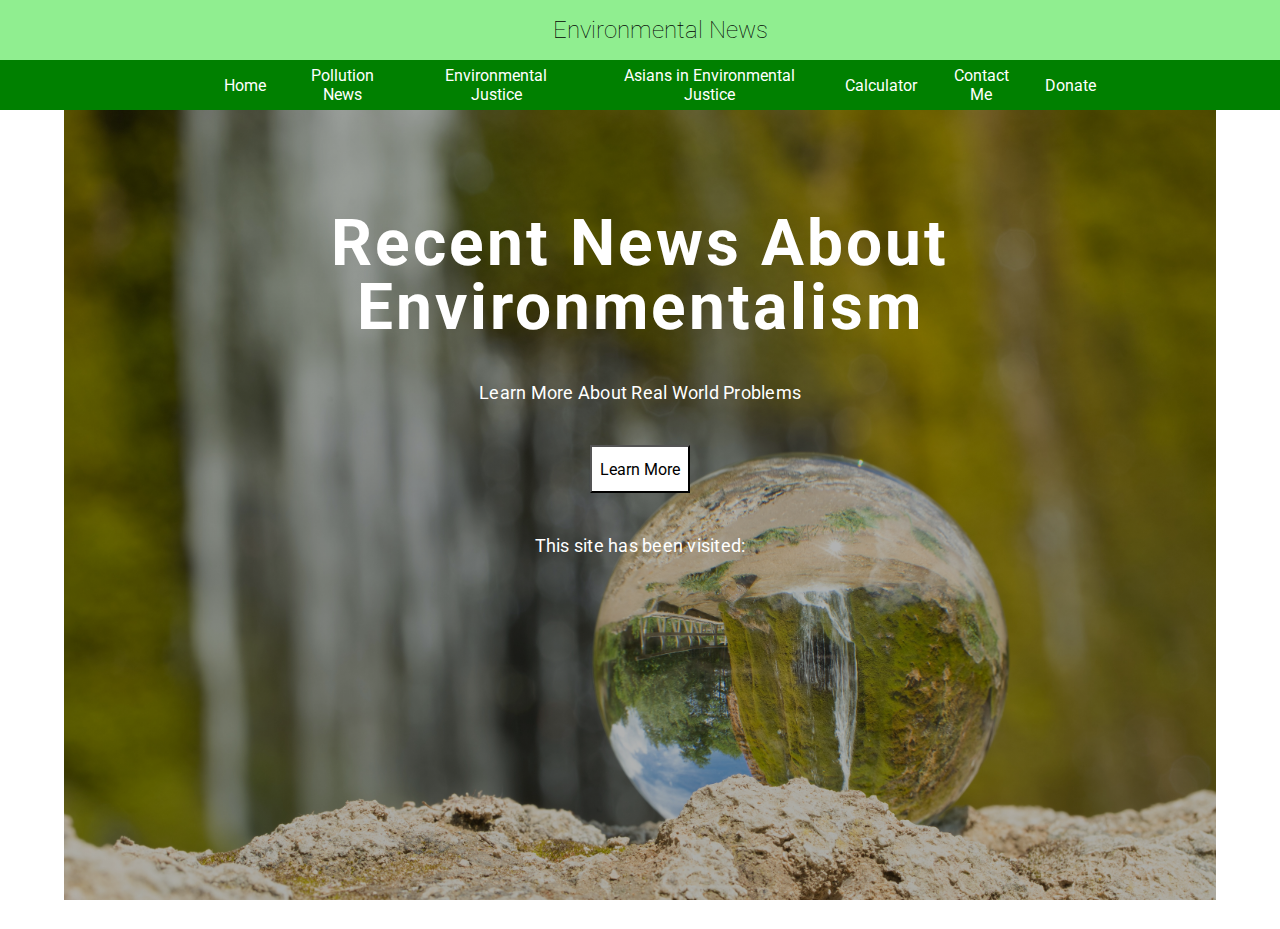
==== index.html @ cedd718b "Fixed taskbar" ====
<!DOCTYPE html>
<html>

<head>
  <title>Environmental News</title>
  <link rel="stylesheet" href="style.css">
  <link rel="preconnect" href="https://fonts.googleapis.com">
  <link rel="preconnect" href="https://fonts.gstatic.com" crossorigin>
  <link href="https://fonts.googleapis.com/css2?family=Roboto:wght@300&display=swap" rel="stylesheet">
  <script>function websiteVisits(response) {
      document.querySelector("#visits").textContent = response.value;

    }</script>
  <script async src="https://api.countapi.xyz/hit/EnvironmentalBlog.com/visits?callback=websiteVisits"></script>

</head>

<body>
  <header>
    <h1 class="header">Environmental News</h1>
    <div class="container desktop">
      <ul class="container-items">
        <li><a href="index.html">Home</a></li>
        <li><a href="page1.html">Pollution News</a>
        </li>
        <li><a href="page2.html">Environmental Justice</a> </li>
        <li><a href="page3.html">Asians in Environmental Justice</a>

        </li>
        <li><a href="calculator.html">Calculator</a></li>

        <li><a href="contact.html">Contact Me</a></li>
        <li><a href="donate.html">Donate</a></li>
      </ul>
    </div>
    <div class="container tablet">
      <ul class="container-items">
        <li><a href="index.html"><img src="Photos/Icons/home.png"></a></li>
        <li><a href="page1.html"><img src="Photos/Icons/air-pollution.png"></a>
        </li>
        <li><a href="page2.html"><img src="Photos/Icons/justice.png"></a> </li>
        <li><a href="page3.html"><img src="Photos/Icons/people.png"></a>

        </li>
        <li><a href="calculator.html"><img src="Photos/Icons/carbon-footprint.png" alt=""></a></li>

        <li><a href="contact.html"><img src="Photos/Icons/contact-mail.png" alt=""></a></li>
        <li><a href="donate.html"><img src="Photos/Icons/donate.png" alt=""></a></li>
      </ul>
    </div>
    <div id="bigimage">
      <div id="bigimagediv">
        <h3>Recent News About<br>Environmentalism</h3>
        <p style="vertical-align: middle;" id="bigimagetext">Learn More About Real World Problems</p><button
          id="bigimagebutton" onclick="window.location.href='page1.html'">Learn
          More</button>
      </div>
      <div id="count">
        <p style="vertical-align: middle;">This site has been visited: <span id="visits"></span></p>
      </div>
    </div>




  </header>
  <main>


  </main>
  <footer>
    <a class="credentials" href="https://github.com/weeealex2233">Design and Build By Alex Yu 2022 &copy;</a>
  </footer>
  <script src="script.js"></script>
</body>

</html>
---- style.css ----
* {
    font-family: 'Roboto', sans-serif;
}


.index {
    text-align: center;
    width: 100%;
}

.index td {
    width: 30%;

}

html,
body {
    width: 100%;
    height: 100%;
    margin: 0px;
    padding: 0px;
    overflow-x: hidden;
}

#bigimage {
    height: 800px;
    width: 90%;
    text-align: center;
    margin: 0 auto;
    background: linear-gradient(rgba(0, 0, 0, 0.3), rgba(0, 0, 0, 0.3)), url("Photos/marc-schulte-n5qzgURyBEI-unsplash.jpg");
    background-size: cover;
    background-position: bottom;
    color: white;
    font-family: 'Roboto', sans-serif;
}

#bigimagediv {
    padding-top: 60px;
}

#bigimagebutton:hover {
    background-color: #cfcfcf
}

#bigimagebutton {
    background-color: white;
    font-family: 'Roboto', sans-serif;
    font-size: 16px;
    height: 48px;
    width: 100px;

}

#count p {
    font-size: 18px;
    margin: 42px;
}

#bigimagetext {
    font-size: 18px;
    margin: 42px;
}

h3 {
    font-size: 64px;
    line-height: 64px;
    color: white;
    text-align: center;
    margin: 42px;
    letter-spacing: 3px;

}

.container {
    background-color: green;
    position: sticky;
    top: 0px;
    display: inline-block;
}

.container-items {
    display: flex;
    flex-direction: row;
    justify-content: space-evenly;
    list-style: none;
    width: 70%;
    height: 50px;
    margin: auto;
    align-items: center;
    text-align: center;

}

.container-items li {
    padding: 12px;
}

.container a {

    text-decoration: none;
    color: white;
}

.header {
    text-align: center;
    width: 100%;
    font-weight: 100;
    font-size: 24px;
    line-height: 20px;
    margin: 0;
    padding: 20px;
    background-color: lightgreen;
    font-family: 'Roboto', sans-serif;
    top: 0;
}


#donatebutton {
    background-color: lightblue;
}

.but {
    background-color: #A68A64;
    text-align: center;
    width: 100px;
    height: 40px;
    margin-bottom: 50px;
}

.button_class {
    text-align: left;
}

.paragraph {
    font-size: 12px;
    line-height: 1.5;
    text-align: center;
    width: 60%;
    margin: auto;
    padding-bottom: 15px;
    font-family: 'Roboto', sans-serif;
    display: inline-block;
}


/* pseudo class options active, visited*/
.but:hover {
    background-color: #bca27d
}

.title {
    font-size: 12px;
    font-family: Helvetica;
    width: 60%;
    margin: auto;
    padding-top: 30px;
    padding-bottom: 10px;

}

table {
    width: 100%;
}

table p {
    font-family: Helvetica;
    font-size: 24px;
    text-align: center;




}

p {
    letter-spacing: 0.25px;
    font-size: 24px;
}

.donate {
    width: 100%;
    height: 300px;
    object-fit: cover;

}

.donate_table td {
    padding: 0;
    text-align: center;
    width: auto;
}

.webimg {
    width: 60%;
    height: 400px;
    object-fit: cover;
    text-align: center;

}

td {
    width: 50%;
}

/*A4AC86, 656D4A, 414833, B6AD90, 7F4F24, 582F0E, 936639, A68A64*/
.page_tables td {
    width: 50%;
    text-align: center;
    vertical-align: top;
    line-height: 1.5;



}

.tablet img {
    width: 30%;
    /*height: 30%;*/
}

/*
media query
*/
@media (max-width:5000px) {
    .desktop {
        display: none;

    }

    .tablet {
        display: inline-block;
        width: 100%;
    }

}

@media (min-width:1000px) {
    .tablet {
        display: none;

    }

    .desktop {
        display: inline-block;
        width: 100%;
    }
}

.credentials {
    color: black;
    text-decoration: none;
}

footer {
    text-align: center;
}
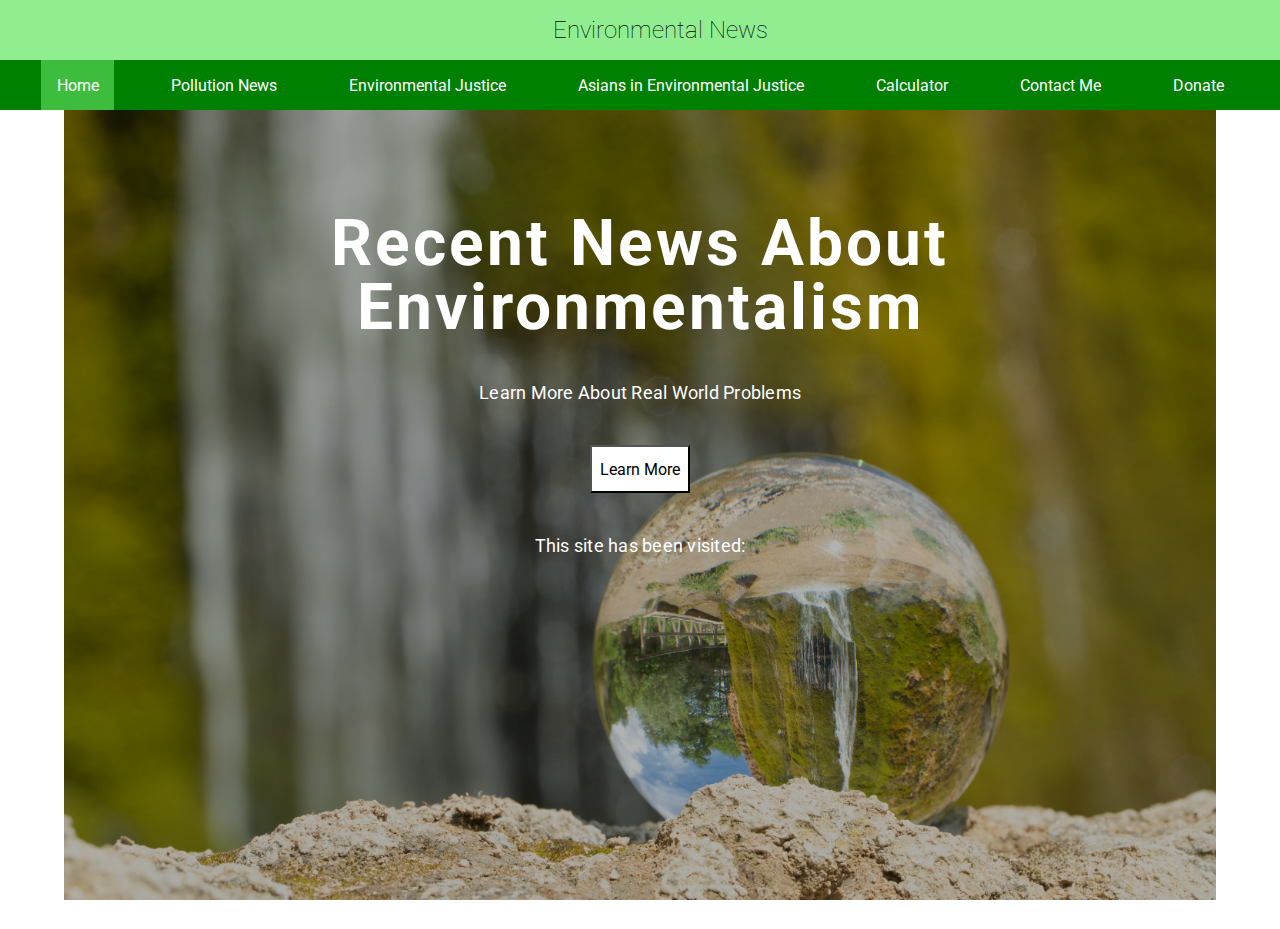
==== commit 15d5e730: "Fixed taskbar pt 2" ====
--- a/index.html
+++ b/index.html
@@ -20,7 +20,7 @@
     <h1 class="header">Environmental News</h1>
     <div class="container desktop">
       <ul class="container-items">
-        <li><a href="index.html">Home</a></li>
+        <li class="highlighted"><a href="index.html">Home</a></li>
         <li><a href="page1.html">Pollution News</a>
         </li>
         <li><a href="page2.html">Environmental Justice</a> </li>
@@ -35,7 +35,7 @@
     </div>
     <div class="container tablet">
       <ul class="container-items">
-        <li><a href="index.html"><img src="Photos/Icons/home.png"></a></li>
+        <li class="highlighted"><a href="index.html"><img src="Photos/Icons/home.png"></a></li>
         <li><a href="page1.html"><img src="Photos/Icons/air-pollution.png"></a>
         </li>
         <li><a href="page2.html"><img src="Photos/Icons/justice.png"></a> </li>
--- a/style.css
+++ b/style.css
@@ -83,16 +83,31 @@
     flex-direction: row;
     justify-content: space-evenly;
     list-style: none;
-    width: 70%;
+    width: 100%;
     height: 50px;
     margin: auto;
     align-items: center;
     text-align: center;
-
-}
-
-.container-items li {
-    padding: 12px;
+    padding: 0;
+
+}
+
+.desktop li {
+    padding: 15.5px;
+}
+
+.tablet {
+    max-height: 100%;
+}
+
+.highlighted {
+    background-color: rgb(62, 188, 62);
+}
+
+.container-items a {
+    display: inline-block;
+
+
 }
 
 .container a {
@@ -214,7 +229,8 @@
 }
 
 .tablet img {
-    width: 30%;
+    width: 25%;
+    height: auto;
     /*height: 30%;*/
 }
 
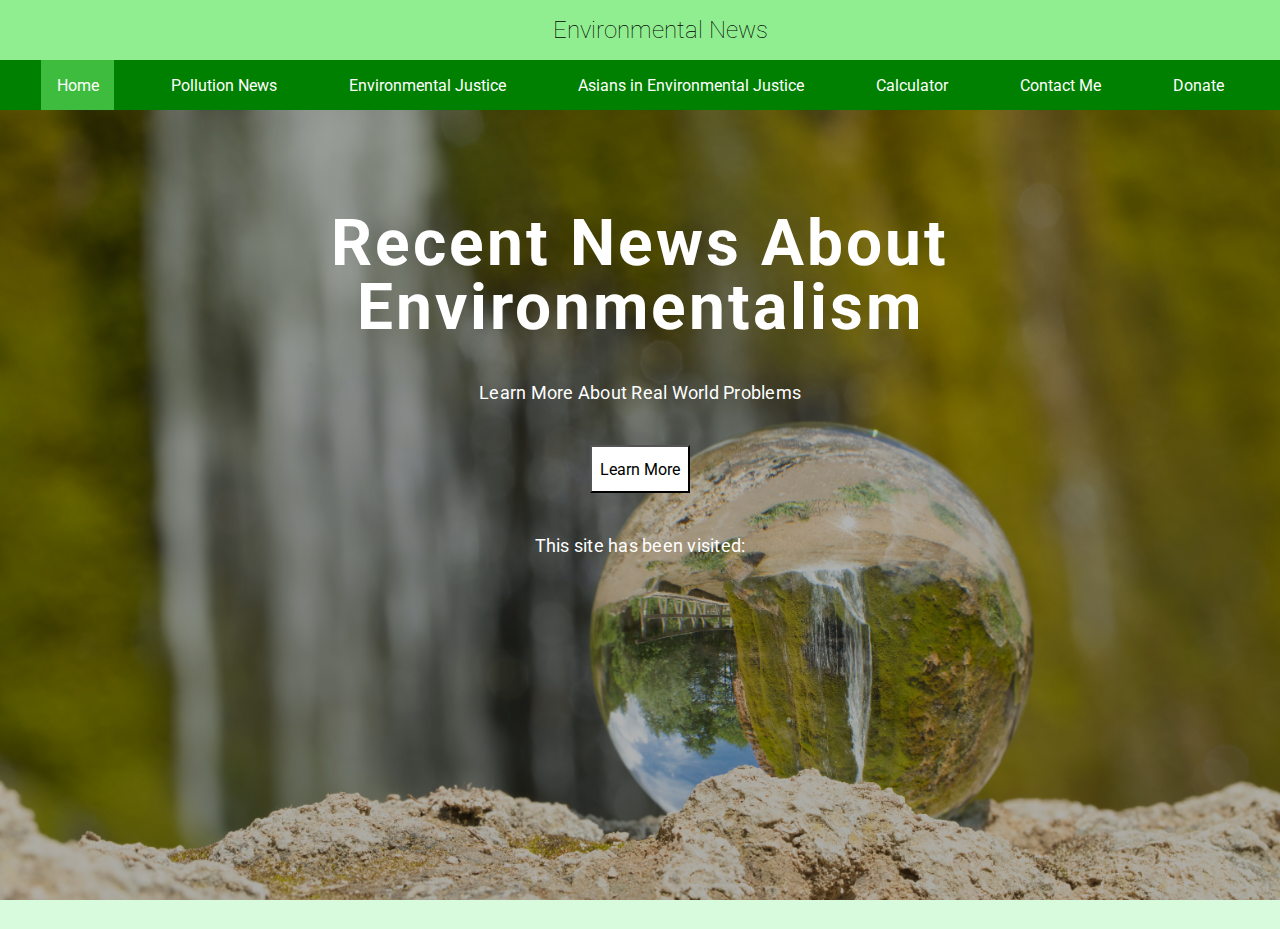
==== commit b0b390f7: "Contact update" ====
--- a/index.html
+++ b/index.html
@@ -7,10 +7,7 @@
   <link rel="preconnect" href="https://fonts.googleapis.com">
   <link rel="preconnect" href="https://fonts.gstatic.com" crossorigin>
   <link href="https://fonts.googleapis.com/css2?family=Roboto:wght@300&display=swap" rel="stylesheet">
-  <script>function websiteVisits(response) {
-      document.querySelector("#visits").textContent = response.value;
 
-    }</script>
   <script async src="https://api.countapi.xyz/hit/EnvironmentalBlog.com/visits?callback=websiteVisits"></script>
 
 </head>
--- a/style.css
+++ b/style.css
@@ -24,7 +24,6 @@
 
 #bigimage {
     height: 800px;
-    width: 90%;
     text-align: center;
     margin: 0 auto;
     background: linear-gradient(rgba(0, 0, 0, 0.3), rgba(0, 0, 0, 0.3)), url("Photos/marc-schulte-n5qzgURyBEI-unsplash.jpg");
@@ -84,7 +83,6 @@
     justify-content: space-evenly;
     list-style: none;
     width: 100%;
-    height: 50px;
     margin: auto;
     align-items: center;
     text-align: center;
@@ -92,8 +90,135 @@
 
 }
 
+.calculator-input {
+    margin-top: 0;
+    margin-bottom: 24px;
+    width: 90%;
+    height: 24px;
+    margin-left: 5%;
+    margin-right: 24px;
+    background-color: rgb(245, 245, 245);
+    border: 2px outset rgb(37, 37, 37);
+    box-shadow: 0px 2px 2px #ddd;
+}
+
+.values {
+    margin: 0px;
+    font-size: 22px;
+    margin-left: 5px;
+}
+
+
+
+#calculatorform {
+    background-color: white;
+    width: 50%;
+    margin-left: 25%;
+    margin-right: 25%;
+    margin-top: 5%;
+    margin-bottom: 5%;
+    border-radius: 12px;
+    box-shadow: inset 0 -3em 3em rgba(0, 0, 0, 0.1),
+        0.3em 0.3em 1em rgba(0, 0, 0, 0.3);
+    ;
+}
+
+body {
+    background-color: rgb(216, 251, 221);
+}
+
+#contactform {
+    background-color: white;
+    width: 50%;
+    margin-left: 25%;
+    margin-right: 25%;
+    margin-top: 5%;
+    margin-bottom: 5%;
+    border-radius: 12px;
+    box-shadow: inset 0 -3em 3em rgba(0, 0, 0, 0.1),
+        0.3em 0.3em 1em rgba(0, 0, 0, 0.3);
+    ;
+}
+
+.contactp {
+    margin: 0;
+    font-size: 16px;
+    margin-left: 5%;
+    margin-bottom: 4px;
+    line-height: 24px;
+}
+
+.contactinput {
+    margin-top: 0;
+    margin-bottom: 24px;
+    width: 90%;
+    height: 24px;
+    margin-right: 24px;
+    background-color: rgb(245, 245, 245);
+    border: 2px outset rgb(37, 37, 37);
+    box-shadow: 0px 2px 2px #ddd;
+}
+
+h4 {
+    font-size: 24px;
+    text-align: center;
+    line-height: 48px;
+    border-style: hidden;
+    border-color: black;
+}
+
+.calculator-submit {
+    width: 10%;
+    margin-left: 45%;
+    margin-right: 45%;
+    padding-bottom: 12px;
+
+}
+
+.calculator-submit input {
+    font-size: 18px;
+    background: lightgreen;
+    border-radius: 4px;
+}
+
+#top {
+    font-size: 24px;
+    margin: 12px;
+    margin-top: 0px;
+    text-align: center;
+    font-weight: bold;
+}
+
+#subtop {
+    font-size: 16px;
+    color: grey;
+    margin: 14px;
+    text-align: center;
+}
+
+.calculator-p {
+
+    margin: 0;
+    font-size: 16px;
+    margin-left: 5%;
+    margin-bottom: 4px;
+}
+
+
+
 .desktop li {
     padding: 15.5px;
+}
+
+.check {
+    width: 18px;
+    height: 18px;
+    margin: 0px;
+    margin-left: 5px;
+}
+
+.tablet a {
+    padding: 7%;
 }
 
 .tablet {
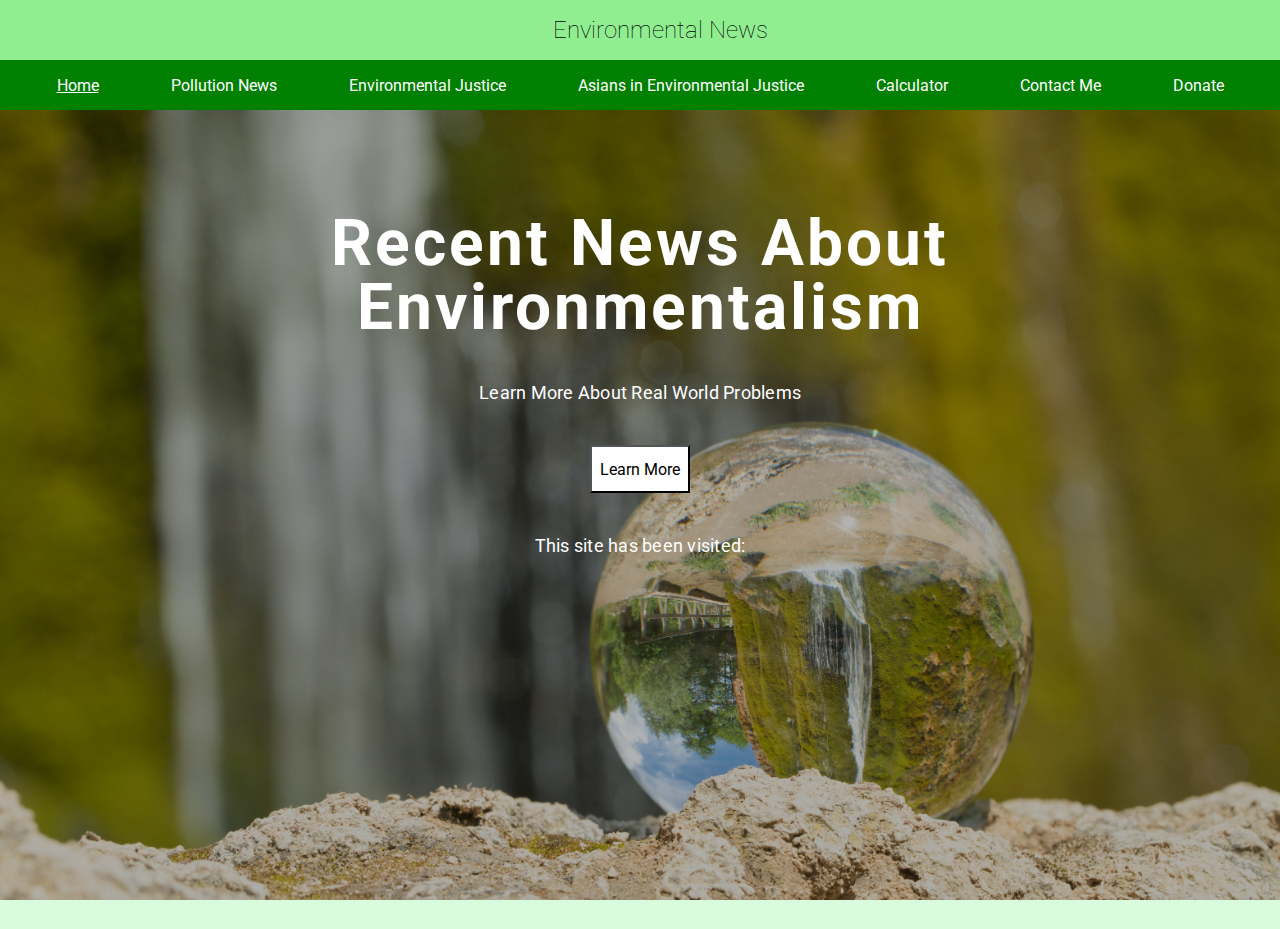
==== commit 71f4854a: "Donate" ====
--- a/index.html
+++ b/index.html
@@ -17,17 +17,17 @@
     <h1 class="header">Environmental News</h1>
     <div class="container desktop">
       <ul class="container-items">
-        <li class="highlighted"><a href="index.html">Home</a></li>
-        <li><a href="page1.html">Pollution News</a>
+        <li><a href="index.html">Home</a></li>
+        <li><a href="page1.html" class="no-underline">Pollution News</a>
         </li>
-        <li><a href="page2.html">Environmental Justice</a> </li>
-        <li><a href="page3.html">Asians in Environmental Justice</a>
+        <li><a href="page2.html" class="no-underline">Environmental Justice</a> </li>
+        <li><a href="page3.html" class="no-underline">Asians in Environmental Justice</a>
 
         </li>
-        <li><a href="calculator.html">Calculator</a></li>
+        <li><a href="calculator.html" class="no-underline">Calculator</a></li>
 
-        <li><a href="contact.html">Contact Me</a></li>
-        <li><a href="donate.html">Donate</a></li>
+        <li><a href="contact.html" class="no-underline">Contact Me</a></li>
+        <li><a href="donate.html" class="no-underline">Donate</a></li>
       </ul>
     </div>
     <div class="container tablet">
--- a/style.css
+++ b/style.css
@@ -91,12 +91,12 @@
 }
 
 .calculator-input {
+    width: 90%;
+    height: 24px;
+    margin: auto;
     margin-top: 0;
     margin-bottom: 24px;
-    width: 90%;
-    height: 24px;
-    margin-left: 5%;
-    margin-right: 24px;
+    display: block;
     background-color: rgb(245, 245, 245);
     border: 2px outset rgb(37, 37, 37);
     box-shadow: 0px 2px 2px #ddd;
@@ -149,14 +149,31 @@
 }
 
 .contactinput {
+    margin: auto;
+    display: block;
     margin-top: 0;
     margin-bottom: 24px;
     width: 90%;
     height: 24px;
-    margin-right: 24px;
+
     background-color: rgb(245, 245, 245);
     border: 2px outset rgb(37, 37, 37);
     box-shadow: 0px 2px 2px #ddd;
+
+}
+
+#btn {
+    width: 30%;
+    font-size: 18px;
+    background: lightgreen;
+    border-radius: 4px;
+    margin: auto;
+    display: block;
+
+}
+
+#inputdiv {
+    padding-bottom: 12px;
 }
 
 h4 {
@@ -167,18 +184,18 @@
     border-color: black;
 }
 
-.calculator-submit {
-    width: 10%;
-    margin-left: 45%;
-    margin-right: 45%;
+#calculator-submit {
     padding-bottom: 12px;
-
-}
-
-.calculator-submit input {
+}
+
+
+#calculator-submit input {
+    width: 30%;
     font-size: 18px;
     background: lightgreen;
     border-radius: 4px;
+    margin: auto;
+    display: block;
 }
 
 #top {
@@ -226,7 +243,7 @@
 }
 
 .highlighted {
-    background-color: rgb(62, 188, 62);
+    text-decoration: underline;
 }
 
 .container-items a {
@@ -236,9 +253,13 @@
 }
 
 .container a {
+    color: white;
+}
+
+.no-underline {
 
     text-decoration: none;
-    color: white;
+
 }
 
 .header {
@@ -255,10 +276,6 @@
 }
 
 
-#donatebutton {
-    background-color: lightblue;
-}
-
 .but {
     background-color: #A68A64;
     text-align: center;
@@ -324,10 +341,105 @@
 
 }
 
+.donate_container a {
+    color: white;
+}
+
+.donate_container {
+    position: relative;
+    text-align: center;
+    font-size: 24px;
+    font-weight: bold;
+    color: white;
+}
+
+.donate_container * {
+    box-sizing: border-box;
+    transition: all 0.45s ease;
+}
+
+.donate_container::before,
+.donate_container::after {
+    background-color: rgba(0, 0, 0, 0.5);
+    position: absolute;
+    top: 0;
+    bottom: 0;
+    left: 0;
+    right: 0;
+    content: '';
+    transition: all 0.3s ease;
+    z-index: 1;
+    opacity: 0;
+    transform: scaleY(1);
+}
+
+.donate_container img {
+    vertical-align: top;
+    max-width: 100%;
+    backface-visibility: hidden;
+}
+
+.donate_container figcaption {
+    position: absolute;
+    top: 0;
+    bottom: 0;
+    left: 0;
+    right: 0;
+    align-items: center;
+    z-index: 1;
+    display: flex;
+    flex-direction: column;
+    justify-content: center;
+    line-height: 1.1em;
+    opacity: 0;
+    z-index: 2;
+    transition-delay: 0.1s;
+    font-size: 18px;
+    font-family: sans-serif;
+    font-weight: 400;
+    letter-spacing: 1px;
+    padding: 12px;
+}
+
+.donate_container:hover::before,
+.donate_container:hover::after {
+    transform: scale(1);
+    opacity: 1;
+}
+
+.donate_container:hover>img {
+    opacity: 0.7;
+}
+
+.donate_container:hover figcaption {
+    opacity: 1;
+}
+
+.donate_container img {
+
+    filter: brightness(50%);
+}
+
+.centered {
+    position: absolute;
+    top: 50%;
+    left: 50%;
+    transform: translate(-50%, -50%);
+}
+
+#topdonate {
+    font-size: 36px;
+    color: black;
+    text-align: center;
+    margin: auto;
+    padding-top: 12px;
+    padding-bottom: 12px;
+}
+
 .donate_table td {
     padding: 0;
     text-align: center;
-    width: auto;
+    width: 30%;
 }
 
 .webimg {
@@ -335,7 +447,6 @@
     height: 400px;
     object-fit: cover;
     text-align: center;
-
 }
 
 td {
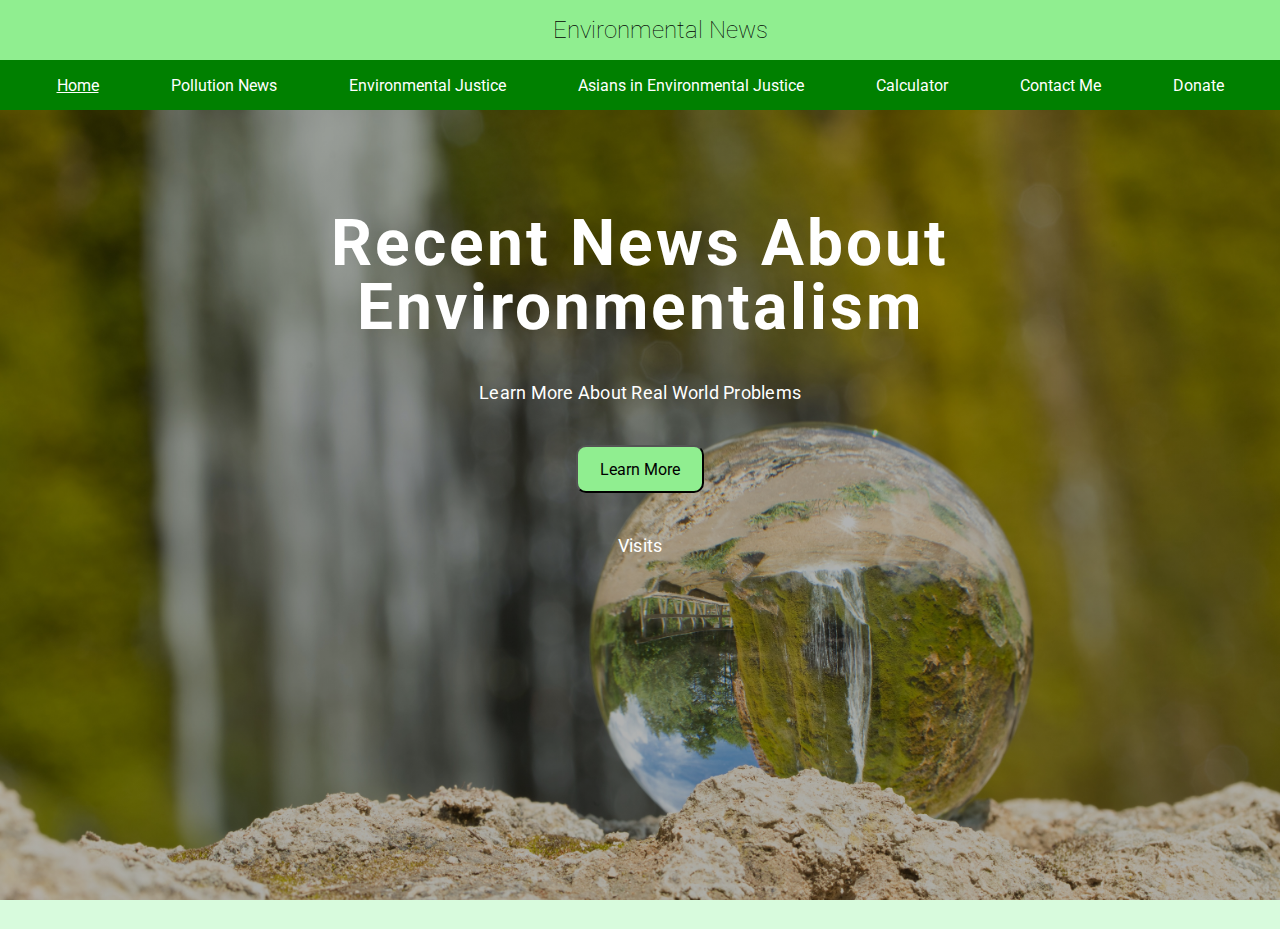
==== commit 36ee0b4a: "Z-index" ====
--- a/index.html
+++ b/index.html
@@ -53,8 +53,9 @@
           More</button>
       </div>
       <div id="count">
-        <p style="vertical-align: middle;">This site has been visited: <span id="visits"></span></p>
+        <p style="vertical-align: middle;">Visits <span id="pagevisits"></span></p>
       </div>
+
     </div>
 
 
@@ -65,6 +66,20 @@
 
 
   </main>
+  <script>
+    const pagevisits = document.getElementById("pagevisits");
+    updateCounter("type=visit")
+    function updateCounter() {
+      fetch("https://weeealex2233.github.io/Environmental_Project/")
+        .then(res => res.json())
+        .the(data => {
+          pagevisits.textContent = data.pagevisits;
+        })
+    }
+    sessionStorage.setItem("visit", "x")
+
+
+  </script>
   <footer>
     <a class="credentials" href="https://github.com/weeealex2233">Design and Build By Alex Yu 2022 &copy;</a>
   </footer>
--- a/style.css
+++ b/style.css
@@ -42,11 +42,14 @@
 }
 
 #bigimagebutton {
-    background-color: white;
+    background-color: lightgreen;
     font-family: 'Roboto', sans-serif;
     font-size: 16px;
     height: 48px;
-    width: 100px;
+    width: 10%;
+    color: black;
+    border-color: black;
+    border-radius: 10px;
 
 }
 
@@ -75,6 +78,7 @@
     position: sticky;
     top: 0px;
     display: inline-block;
+    z-index: 2;
 }
 
 .container-items {
@@ -112,15 +116,15 @@
 
 #calculatorform {
     background-color: white;
-    width: 50%;
-    margin-left: 25%;
-    margin-right: 25%;
+    width: 60%;
+    margin-left: 20%;
+    margin-right: 20%;
     margin-top: 5%;
     margin-bottom: 5%;
+    padding-bottom: 12px;
     border-radius: 12px;
     box-shadow: inset 0 -3em 3em rgba(0, 0, 0, 0.1),
         0.3em 0.3em 1em rgba(0, 0, 0, 0.3);
-    ;
 }
 
 body {
@@ -177,11 +181,12 @@
 }
 
 h4 {
-    font-size: 24px;
+    font-size: 18px;
     text-align: center;
     line-height: 48px;
     border-style: hidden;
     border-color: black;
+    font-weight: normal;
 }
 
 #calculator-submit {
@@ -190,12 +195,16 @@
 
 
 #calculator-submit input {
-    width: 30%;
+    width: 20%;
     font-size: 18px;
     background: lightgreen;
-    border-radius: 4px;
+    font-weight: normal;
+    border-radius: 8px;
+    padding-bottom: 5px;
+    padding-top: 5px;
     margin: auto;
     display: block;
+    color: black;
 }
 
 #top {
@@ -282,6 +291,9 @@
     width: 100px;
     height: 40px;
     margin-bottom: 50px;
+    color: black;
+    font-size: 16px;
+    border-radius: 5px;
 }
 
 .button_class {
@@ -407,6 +419,11 @@
     opacity: 1;
 }
 
+
+.donate_container:hover .centered {
+    color: transparent;
+}
+
 .donate_container:hover>img {
     opacity: 0.7;
 }
@@ -440,6 +457,10 @@
     padding: 0;
     text-align: center;
     width: 30%;
+}
+
+.donate_table {
+    z-index: 1;
 }
 
 .webimg {
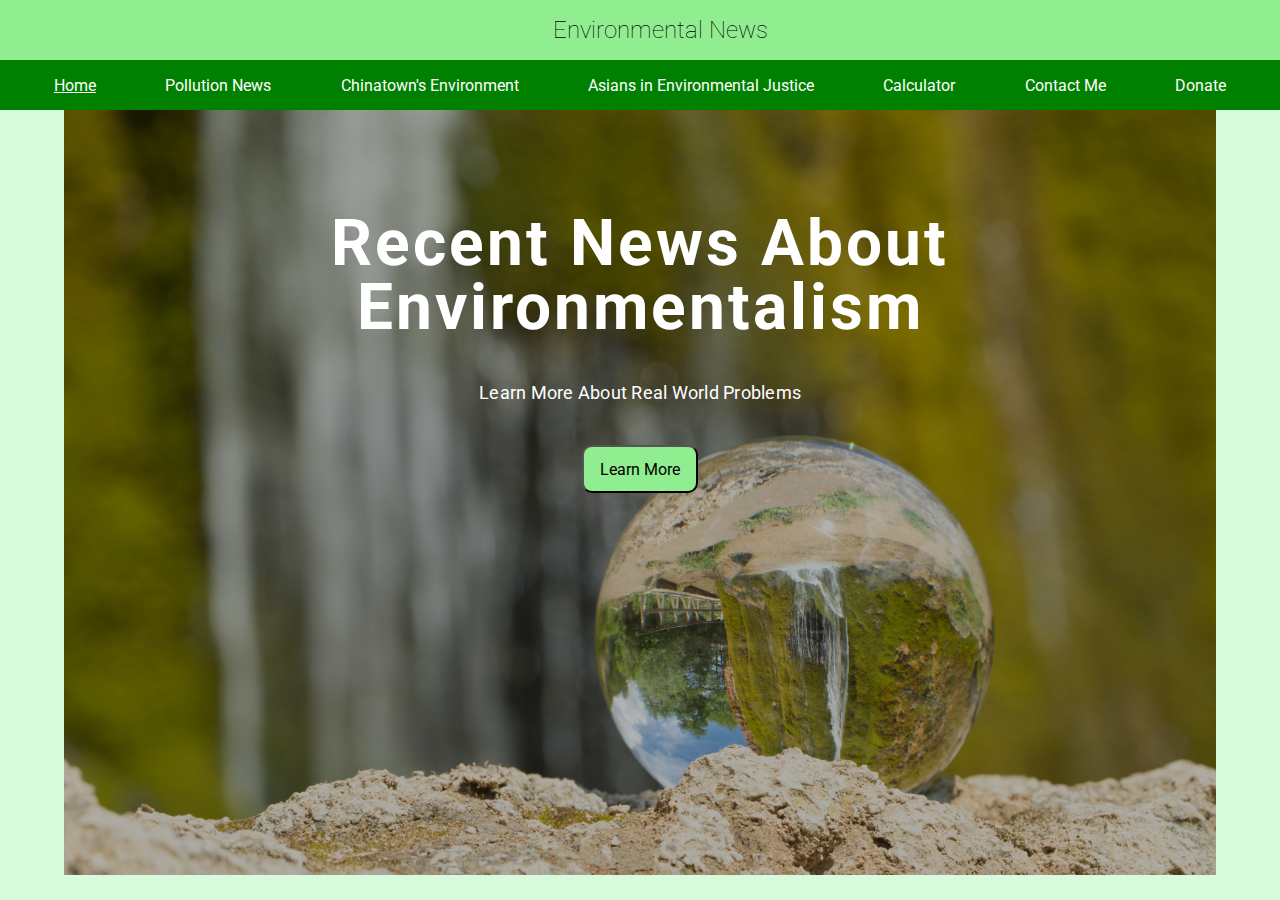
==== commit e3417851: "working count" ====
--- a/index.html
+++ b/index.html
@@ -4,6 +4,7 @@
 <head>
   <title>Environmental News</title>
   <link rel="stylesheet" href="style.css">
+  <link rel="stylesheet" href="index.css">
   <link rel="preconnect" href="https://fonts.googleapis.com">
   <link rel="preconnect" href="https://fonts.gstatic.com" crossorigin>
   <link href="https://fonts.googleapis.com/css2?family=Roboto:wght@300&display=swap" rel="stylesheet">
@@ -20,7 +21,7 @@
         <li><a href="index.html">Home</a></li>
         <li><a href="page1.html" class="no-underline">Pollution News</a>
         </li>
-        <li><a href="page2.html" class="no-underline">Environmental Justice</a> </li>
+        <li><a href="page2.html" class="no-underline">Chinatown's Environment</a> </li>
         <li><a href="page3.html" class="no-underline">Asians in Environmental Justice</a>
 
         </li>
@@ -45,27 +46,19 @@
         <li><a href="donate.html"><img src="Photos/Icons/donate.png" alt=""></a></li>
       </ul>
     </div>
-    <div id="bigimage">
-      <div id="bigimagediv">
-        <h3>Recent News About<br>Environmentalism</h3>
-        <p style="vertical-align: middle;" id="bigimagetext">Learn More About Real World Problems</p><button
-          id="bigimagebutton" onclick="window.location.href='page1.html'">Learn
-          More</button>
-      </div>
-      <div id="count">
-        <p style="vertical-align: middle;">Visits <span id="pagevisits"></span></p>
-      </div>
+  </header>
+  <div id="bigimage">
+    <div id="bigimagediv">
+      <h3 id="bigimageh3">Recent News About<br>Environmentalism</h3>
+      <p style="vertical-align: middle;" id="bigimagetext">Learn More About Real World Problems</p><button
+        id="bigimagebutton" onclick="window.location.href='page1.html'">Learn
+        More</button>
+    </div>
+    <div id="count">
 
     </div>
 
-
-
-
-  </header>
-  <main>
-
-
-  </main>
+  </div>
   <script>
     const pagevisits = document.getElementById("pagevisits");
     updateCounter("type=visit")
@@ -80,9 +73,7 @@
 
 
   </script>
-  <footer>
-    <a class="credentials" href="https://github.com/weeealex2233">Design and Build By Alex Yu 2022 &copy;</a>
-  </footer>
+
   <script src="script.js"></script>
 </body>
 
--- a/style.css
+++ b/style.css
@@ -23,14 +23,10 @@
 }
 
 #bigimage {
-    height: 800px;
-    text-align: center;
-    margin: 0 auto;
-    background: linear-gradient(rgba(0, 0, 0, 0.3), rgba(0, 0, 0, 0.3)), url("Photos/marc-schulte-n5qzgURyBEI-unsplash.jpg");
-    background-size: cover;
-    background-position: bottom;
+    text-align: center;
     color: white;
     font-family: 'Roboto', sans-serif;
+
 }
 
 #bigimagediv {
@@ -38,7 +34,7 @@
 }
 
 #bigimagebutton:hover {
-    background-color: #cfcfcf
+    background-color: rgb(197, 255, 197);
 }
 
 #bigimagebutton {
@@ -78,7 +74,7 @@
     position: sticky;
     top: 0px;
     display: inline-block;
-    z-index: 2;
+    z-index: 5;
 }
 
 .container-items {
@@ -335,11 +331,9 @@
     font-family: Helvetica;
     font-size: 24px;
     text-align: center;
-
-
-
-
-}
+}
+
+
 
 p {
     letter-spacing: 0.25px;
@@ -398,7 +392,6 @@
     left: 0;
     right: 0;
     align-items: center;
-    z-index: 1;
     display: flex;
     flex-direction: column;
     justify-content: center;
@@ -507,11 +500,23 @@
 
 }
 
-@media (min-width:1000px) {
+@media (max-width: 800px) {
+    #bigimageh3 {
+        font-size: 30px;
+        line-height: 1em;
+    }
+
+    #bigimagebutton {
+        width: fit-content;
+    }
+}
+
+@media (min-width:800px) {
     .tablet {
         display: none;
 
     }
+
 
     .desktop {
         display: inline-block;
--- a/index.css
+++ b/index.css
@@ -0,0 +1,8 @@
+#bigimage {
+    background: linear-gradient(rgba(0, 0, 0, 0.3), rgba(0, 0, 0, 0.3)), url("Photos/marc-schulte-n5qzgURyBEI-unsplash.jpg");
+    background-size: cover;
+    background-position: bottom;
+    background-repeat: no-repeat;
+    height: 85%;
+    margin: 0 5%;
+}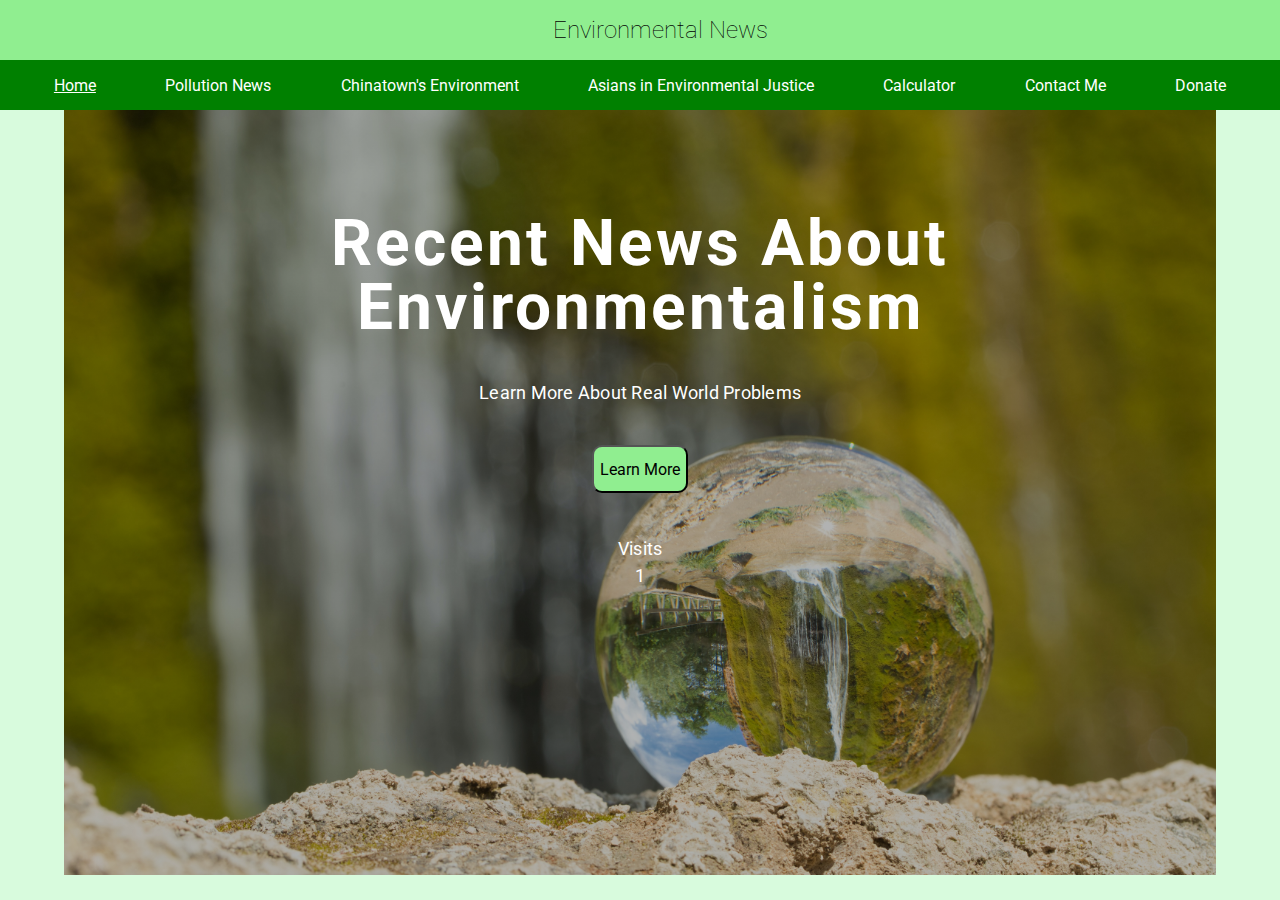
==== commit d1ebd0e0: "visit count" ====
--- a/index.html
+++ b/index.html
@@ -55,23 +55,26 @@
         More</button>
     </div>
     <div id="count">
-
+      <p style="vertical-align: middle;" id="visittext">Visits </br><span id="pagevisits"></span></p>
     </div>
 
   </div>
   <script>
     const pagevisits = document.getElementById("pagevisits");
-    updateCounter("type=visit")
-    function updateCounter() {
-      fetch("https://weeealex2233.github.io/Environmental_Project/")
-        .then(res => res.json())
-        .the(data => {
-          pagevisits.textContent = data.pagevisits;
-        })
+    incrementVisitCounts();
+    function incrementVisitCounts() {
+      let visits;
+      if (!localStorage.getItem("visits")) {
+        localStorage.setItem("visits", 1);
+      }
+      else {
+        visits = +localStorage.getItem("visits");
+        visits += 1;
+        localStorage.setItem("visits", visits);
+      }
+      pagevisits.innerText = localStorage.getItem("visits");
+
     }
-    sessionStorage.setItem("visit", "x")
-
-
   </script>
 
   <script src="script.js"></script>
--- a/style.css
+++ b/style.css
@@ -42,7 +42,7 @@
     font-family: 'Roboto', sans-serif;
     font-size: 16px;
     height: 48px;
-    width: 10%;
+    width: fit-content;
     color: black;
     border-color: black;
     border-radius: 10px;
@@ -52,6 +52,7 @@
 #count p {
     font-size: 18px;
     margin: 42px;
+    line-height: 1.5em;
 }
 
 #bigimagetext {
@@ -506,9 +507,6 @@
         line-height: 1em;
     }
 
-    #bigimagebutton {
-        width: fit-content;
-    }
 }
 
 @media (min-width:800px) {
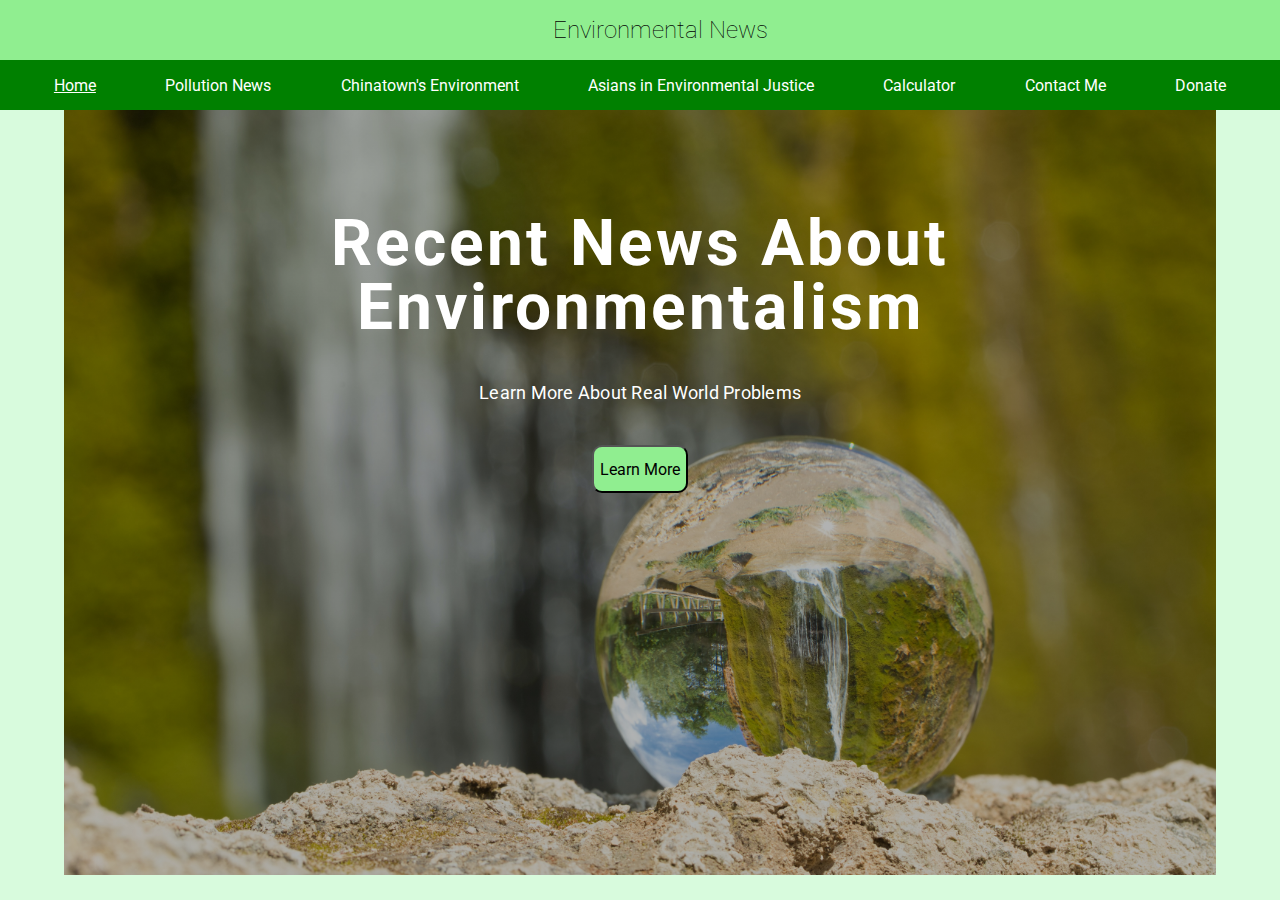
==== commit 63539a20: "fix page counter" ====
--- a/index.html
+++ b/index.html
@@ -54,30 +54,8 @@
         id="bigimagebutton" onclick="window.location.href='page1.html'">Learn
         More</button>
     </div>
-    <div id="count">
-      <p style="vertical-align: middle;" id="visittext">Visits </br><span id="pagevisits"></span></p>
-    </div>
 
   </div>
-  <script>
-    const pagevisits = document.getElementById("pagevisits");
-    incrementVisitCounts();
-    function incrementVisitCounts() {
-      let visits;
-      if (!localStorage.getItem("visits")) {
-        localStorage.setItem("visits", 1);
-      }
-      else {
-        visits = +localStorage.getItem("visits");
-        visits += 1;
-        localStorage.setItem("visits", visits);
-      }
-      pagevisits.innerText = localStorage.getItem("visits");
-
-    }
-  </script>
-
-  <script src="script.js"></script>
 </body>
 
 </html>--- a/style.css
+++ b/style.css
@@ -192,7 +192,7 @@
 
 
 #calculator-submit input {
-    width: 20%;
+    width: auto;
     font-size: 18px;
     background: lightgreen;
     font-weight: normal;
@@ -501,6 +501,30 @@
 
 }
 
+#calc-replace {
+    display: inline-block;
+    overflow-wrap: break-word;
+    /*white-space: normal !important;*/
+}
+
+@media (max-width: 450px) {
+    #calc-replace {
+        font-size: 12px;
+        overflow: auto;
+        color: red;
+        /* overflow-wrap: break-word;*/
+    }
+
+    #calculator-submit input {
+        font-size: 12px;
+        width: auto;
+    }
+
+    .calculator-p {
+        font-size: 12px;
+    }
+}
+
 @media (max-width: 800px) {
     #bigimageh3 {
         font-size: 30px;
